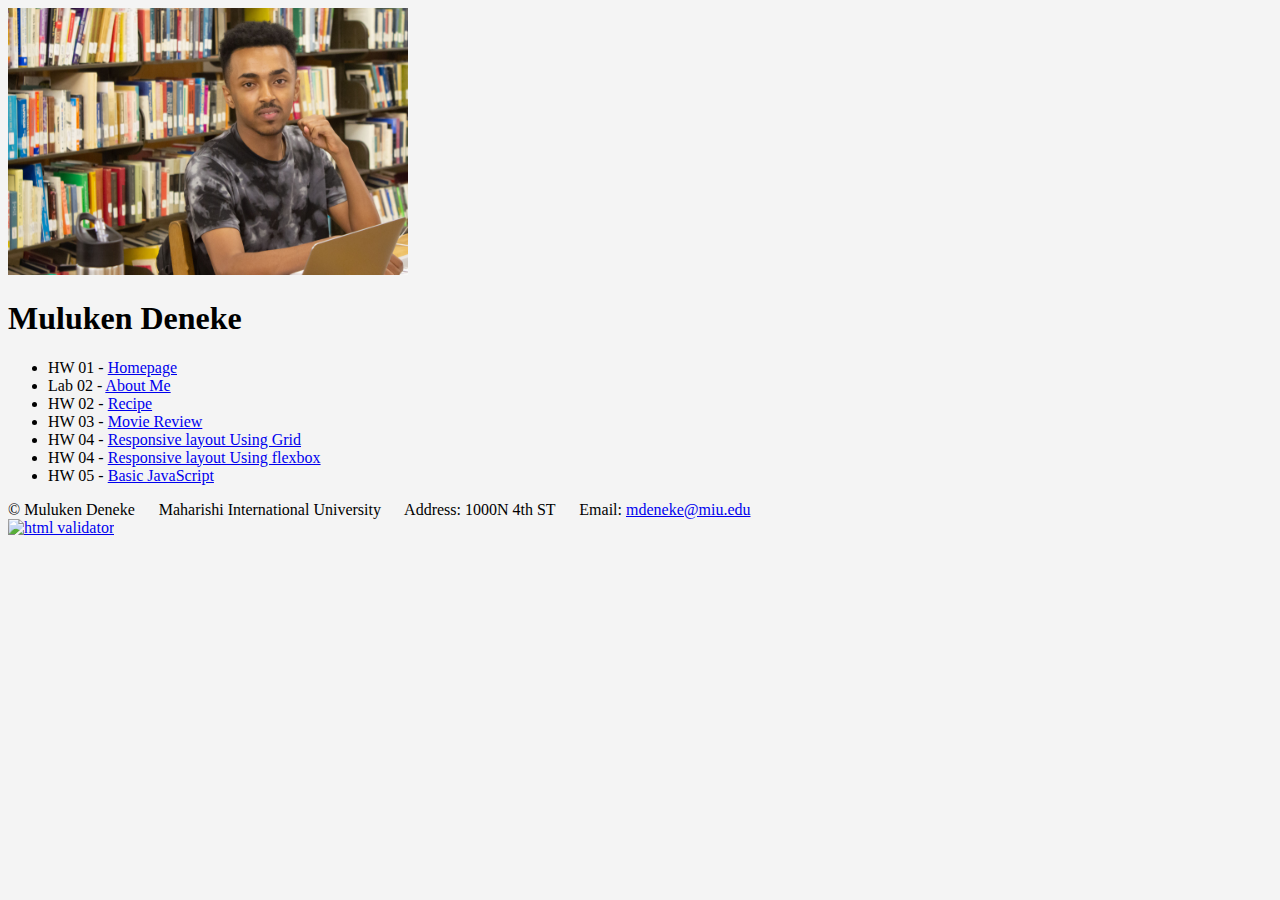
==== index.html @ 6ca8a18a "hw5" ====
<!DOCTYPE html>
<html lang="en">
<head>
	<title>Muluken Deneke</title>
    <style>
        body{background-color:#f4f4f4; }
    </style>
</head>
<body>
<img src="images/myphoto.jpg" alt="My Photo" width="400">
<section>
    <h1>Muluken Deneke</h1>
	<ul>
		<li>HW 01 - <a href="index.html" > Homepage</a> </li>
		<li>Lab 02 - <a href="lab02/aboutme.html" > About Me</a> </li>
		<li>HW 02 - <a href="hw2/pie.html" > Recipe</a> </li>
		<li>HW 03 - <a href="hw3/tmnt.html" > Movie Review</a></li>
		<li>HW 04 - <a href="hw4/bootstrapgrid.html" > Responsive layout Using Grid </a></li>
		<li>HW 04 - <a href="hw4/flexbox.html" > Responsive layout Using flexbox </a></li>
<li>HW 05 - <a href="hw5/BasicJS.html" > Basic JavaScript</a></li>
	</ul>
</section>
<footer> &copy; Muluken Deneke &nbsp;&nbsp;&nbsp;&nbsp; Maharishi International University &nbsp;&nbsp;&nbsp;&nbsp; Address: 1000N 4th ST
    &nbsp;&nbsp;&nbsp;&nbsp; Email: <a href="https://outlook.office.com/mail" target="_blank"> mdeneke@miu.edu </a><br>
	<a href="https://validator.w3.org/check/referer">
        <img src="http://mumstudents.org/cs472/2014-09/images/w3c-html.png" alt="html validator"/>
	</a>
</footer>
</body>
</html>
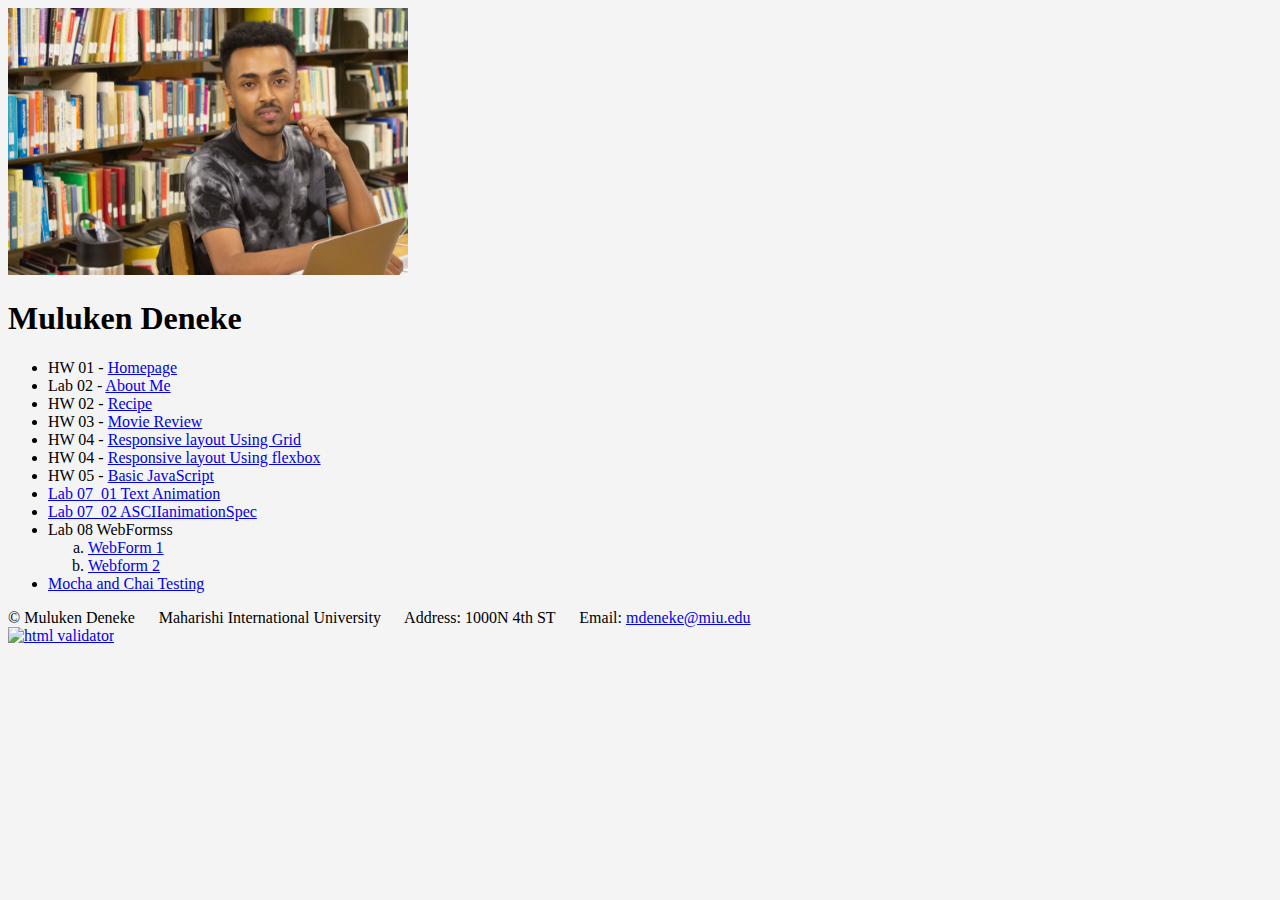
==== commit 02dc6731: "HW 6" ====
--- a/index.html
+++ b/index.html
@@ -17,7 +17,16 @@
 		<li>HW 03 - <a href="hw3/tmnt.html" > Movie Review</a></li>
 		<li>HW 04 - <a href="hw4/bootstrapgrid.html" > Responsive layout Using Grid </a></li>
 		<li>HW 04 - <a href="hw4/flexbox.html" > Responsive layout Using flexbox </a></li>
-<li>HW 05 - <a href="hw5/BasicJS.html" > Basic JavaScript</a></li>
+		<li>HW 05 - <a href="hw5/BasicJS.html" > Basic JavaScript</a></li>
+	        <li><a href="decorateMyText.html">Lab 07_01 Text Animation</a> </li>
+        	<li><a href="ASCII\animation.html">Lab 07_02  ASCIIanimationSpec</a> </li>
+        <li>Lab 08 WebFormss
+            <ol style="list-style-type: lower-alpha; padding-bottom: 0;">
+                <li style="margin-left:0em"><a href="W2D2_Assignment/Form_1.html">WebForm 1</a></li>
+                <li style="margin-left:0em;"><a href="W2D2_Assignment/form2.html">Webform 2</a></li>
+            </ol>
+        </li>
+        <li><a href="MochaAndChai/index.html">Mocha and Chai Testing</a> </li>
 	</ul>
 </section>
 <footer> &copy; Muluken Deneke &nbsp;&nbsp;&nbsp;&nbsp; Maharishi International University &nbsp;&nbsp;&nbsp;&nbsp; Address: 1000N 4th ST
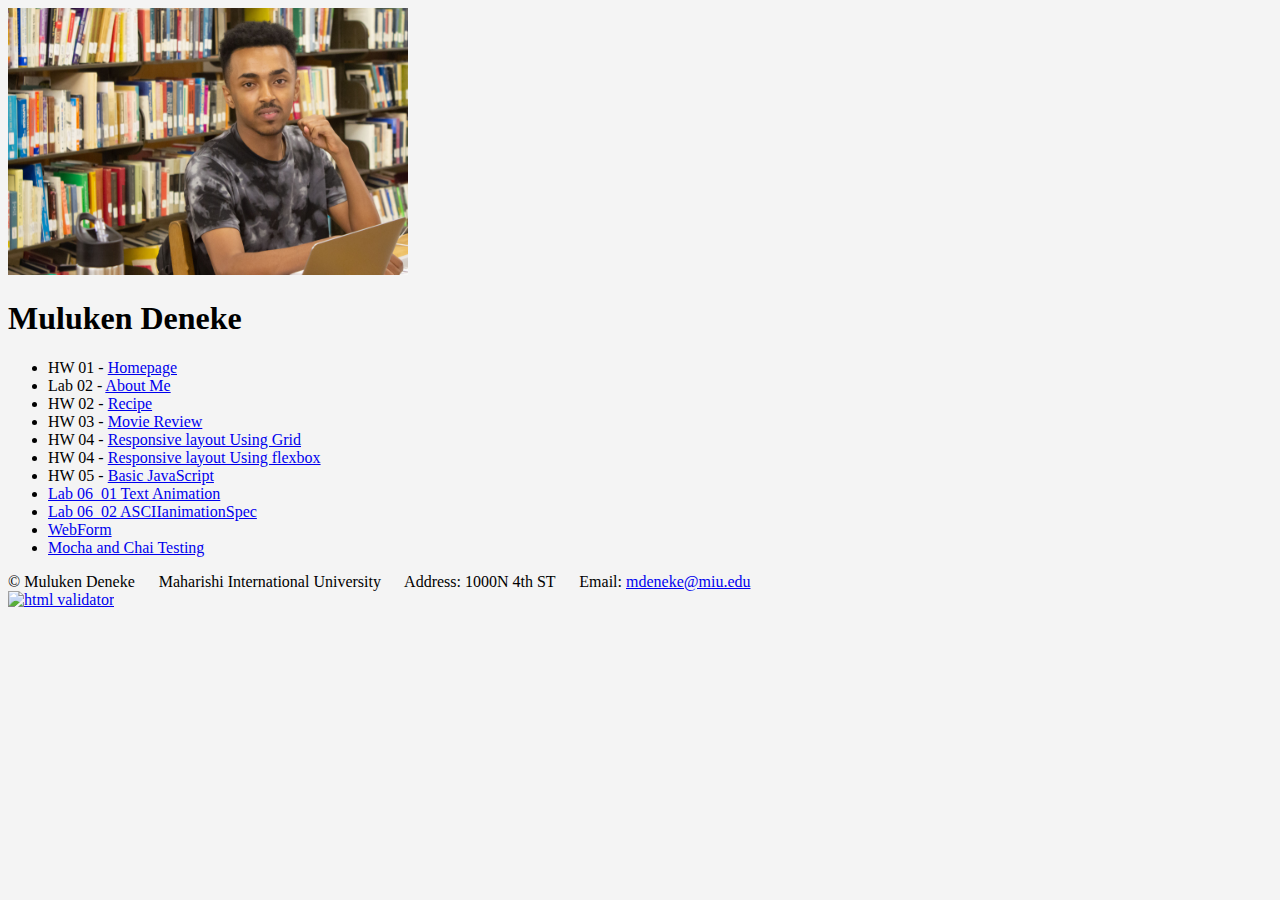
==== commit 57d45811: "HW6Final" ====
--- a/index.html
+++ b/index.html
@@ -18,15 +18,10 @@
 		<li>HW 04 - <a href="hw4/bootstrapgrid.html" > Responsive layout Using Grid </a></li>
 		<li>HW 04 - <a href="hw4/flexbox.html" > Responsive layout Using flexbox </a></li>
 		<li>HW 05 - <a href="hw5/BasicJS.html" > Basic JavaScript</a></li>
-	        <li><a href="decorateMyText.html">Lab 07_01 Text Animation</a> </li>
-        	<li><a href="ASCII\animation.html">Lab 07_02  ASCIIanimationSpec</a> </li>
-        <li>Lab 08 WebFormss
-            <ol style="list-style-type: lower-alpha; padding-bottom: 0;">
-                <li style="margin-left:0em"><a href="W2D2_Assignment/Form_1.html">WebForm 1</a></li>
-                <li style="margin-left:0em;"><a href="W2D2_Assignment/form2.html">Webform 2</a></li>
-            </ol>
-        </li>
-        <li><a href="MochaAndChai/index.html">Mocha and Chai Testing</a> </li>
+	        <li><a href="decorateMyText.html">Lab 06_01 Text Animation</a> </li>
+        	<li><a href="ASCII\animation.html">Lab 06_02  ASCIIanimationSpec</a> </li>
+		<li><a href="W2D2_Assignment/Form_1.html">WebForm</a> </li>
+		<li><a href="MochaAndChai/index.html">Mocha and Chai Testing</a> </li>
 	</ul>
 </section>
 <footer> &copy; Muluken Deneke &nbsp;&nbsp;&nbsp;&nbsp; Maharishi International University &nbsp;&nbsp;&nbsp;&nbsp; Address: 1000N 4th ST
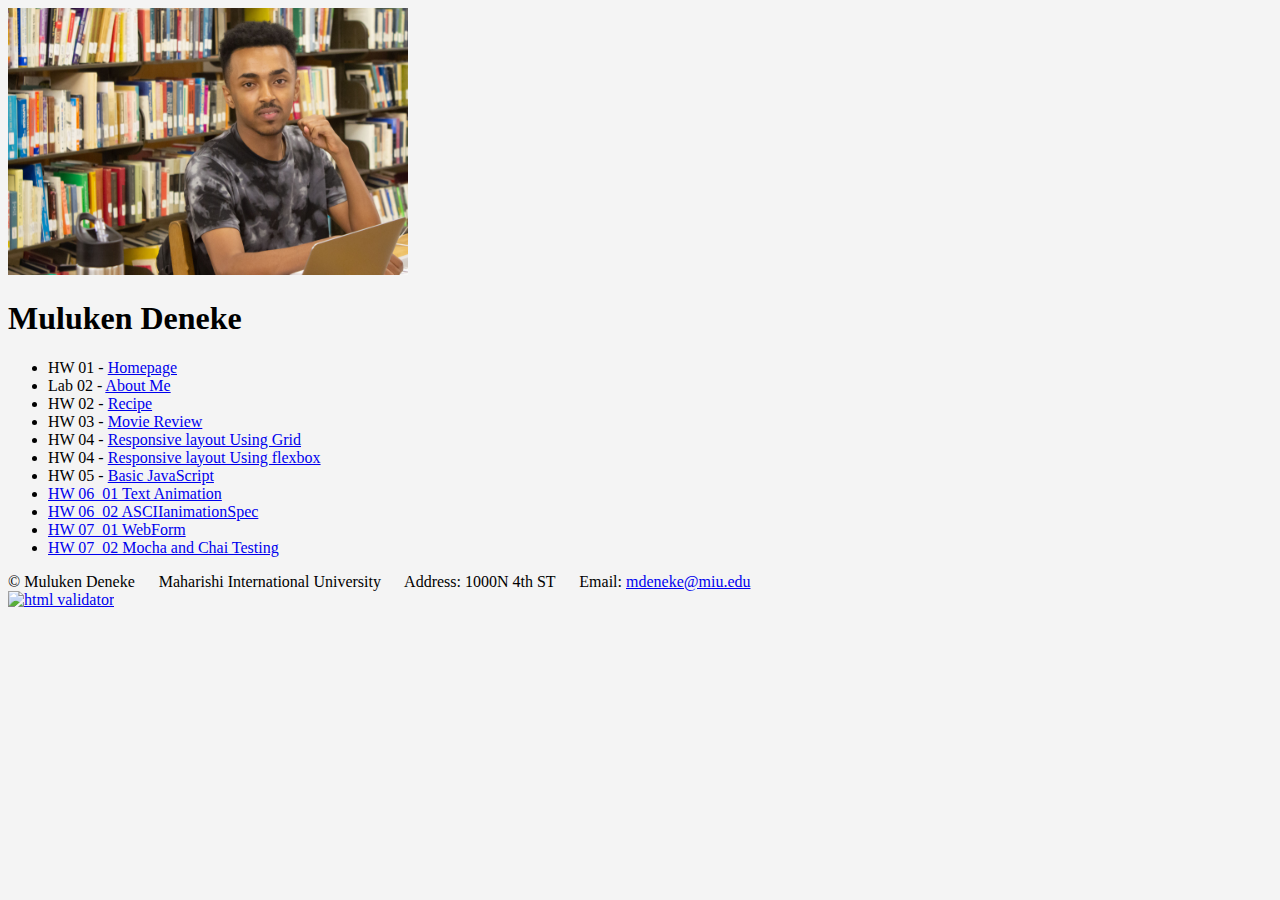
==== commit 242ea8f3: "homework6" ====
--- a/index.html
+++ b/index.html
@@ -18,10 +18,10 @@
 		<li>HW 04 - <a href="hw4/bootstrapgrid.html" > Responsive layout Using Grid </a></li>
 		<li>HW 04 - <a href="hw4/flexbox.html" > Responsive layout Using flexbox </a></li>
 		<li>HW 05 - <a href="hw5/BasicJS.html" > Basic JavaScript</a></li>
-	        <li><a href="decorateMyText.html">Lab 06_01 Text Animation</a> </li>
-        	<li><a href="ASCII\animation.html">Lab 06_02  ASCIIanimationSpec</a> </li>
-		<li><a href="W2D2_Assignment/Form_1.html">WebForm</a> </li>
-		<li><a href="MochaAndChai/index.html">Mocha and Chai Testing</a> </li>
+	        <li><a href="decorateMyText.html">HW 06_01 Text Animation</a> </li>
+        	<li><a href="ASCII\animation.html">HW 06_02  ASCIIanimationSpec</a> </li>
+		<li><a href="W2D2_Assignment/Form_1.html">HW 07_01 WebForm</a> </li>
+		<li><a href="MochaAndChai/index.html">HW 07_02 Mocha and Chai Testing</a> </li>
 	</ul>
 </section>
 <footer> &copy; Muluken Deneke &nbsp;&nbsp;&nbsp;&nbsp; Maharishi International University &nbsp;&nbsp;&nbsp;&nbsp; Address: 1000N 4th ST
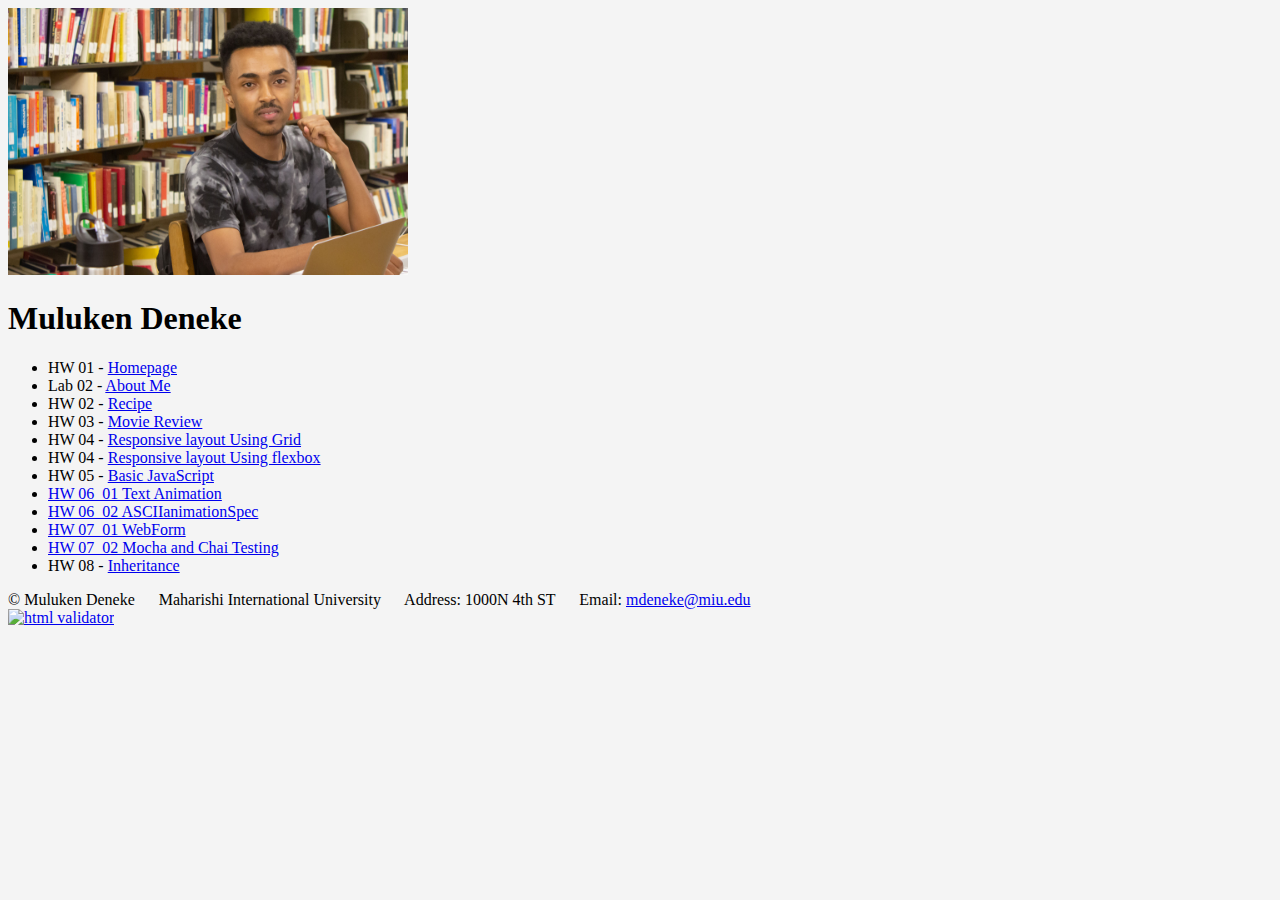
==== commit 7d6cafa7: "HW8" ====
--- a/index.html
+++ b/index.html
@@ -22,6 +22,7 @@
         	<li><a href="ASCII\animation.html">HW 06_02  ASCIIanimationSpec</a> </li>
 		<li><a href="W2D2_Assignment/Form_1.html">HW 07_01 WebForm</a> </li>
 		<li><a href="MochaAndChai/index.html">HW 07_02 Mocha and Chai Testing</a> </li>
+		<li>HW 08 - <a href="hw8/inheritance.html" >Inheritance</a></li>
 	</ul>
 </section>
 <footer> &copy; Muluken Deneke &nbsp;&nbsp;&nbsp;&nbsp; Maharishi International University &nbsp;&nbsp;&nbsp;&nbsp; Address: 1000N 4th ST
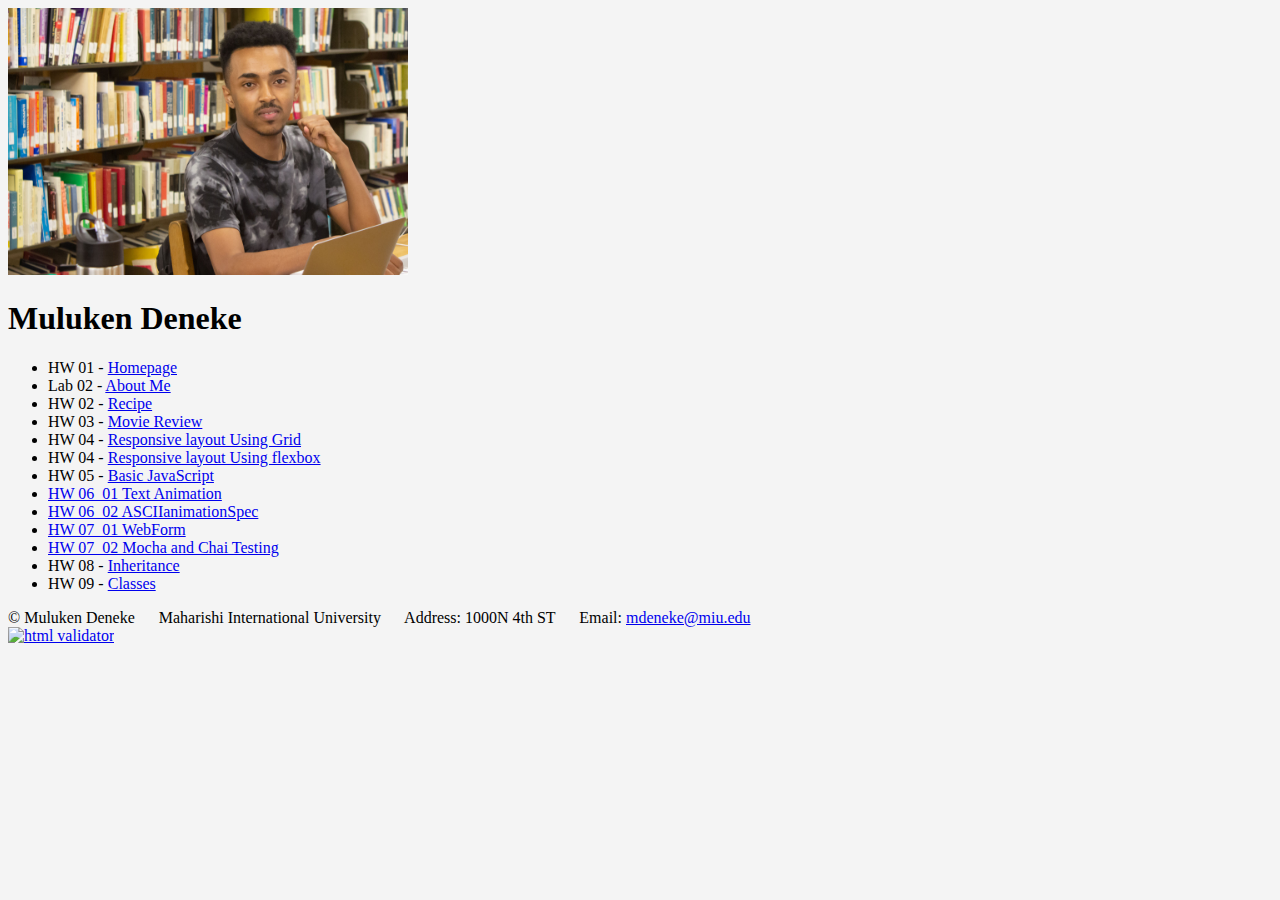
==== commit b6ba3a52: "HW9" ====
--- a/index.html
+++ b/index.html
@@ -23,6 +23,7 @@
 		<li><a href="W2D2_Assignment/Form_1.html">HW 07_01 WebForm</a> </li>
 		<li><a href="MochaAndChai/index.html">HW 07_02 Mocha and Chai Testing</a> </li>
 		<li>HW 08 - <a href="hw8/inheritance.html" >Inheritance</a></li>
+      		<li>HW 09 - <a href="LabBankAcount/index.html">Classes</a> </li>
 	</ul>
 </section>
 <footer> &copy; Muluken Deneke &nbsp;&nbsp;&nbsp;&nbsp; Maharishi International University &nbsp;&nbsp;&nbsp;&nbsp; Address: 1000N 4th ST
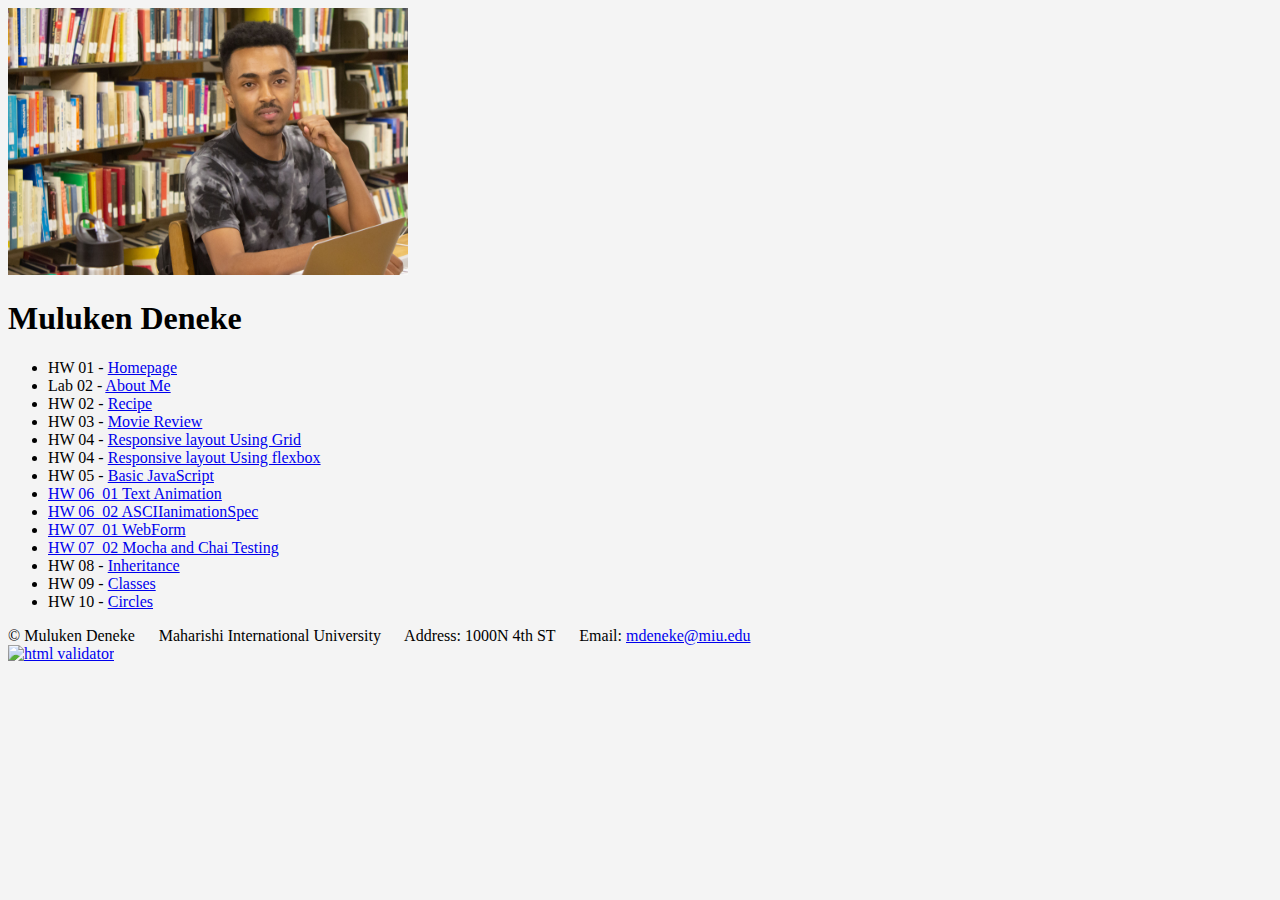
==== commit f48ae987: "hw10" ====
--- a/index.html
+++ b/index.html
@@ -24,6 +24,7 @@
 		<li><a href="MochaAndChai/index.html">HW 07_02 Mocha and Chai Testing</a> </li>
 		<li>HW 08 - <a href="hw8/inheritance.html" >Inheritance</a></li>
       		<li>HW 09 - <a href="LabBankAcount/index.html">Classes</a> </li>
+        <li>HW 10 - <a href="hw10/cleanscreen.html" >Circles</a></li>
 	</ul>
 </section>
 <footer> &copy; Muluken Deneke &nbsp;&nbsp;&nbsp;&nbsp; Maharishi International University &nbsp;&nbsp;&nbsp;&nbsp; Address: 1000N 4th ST
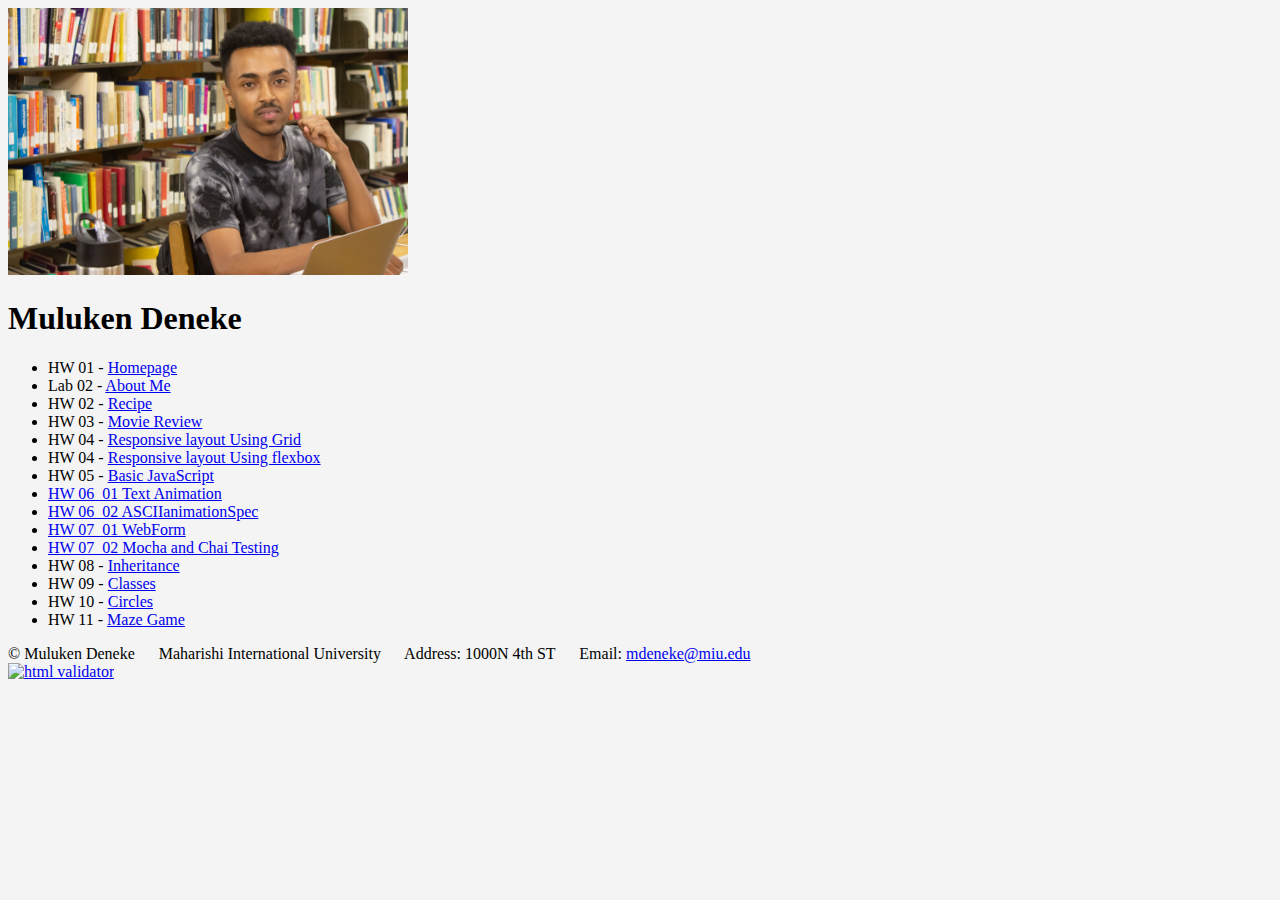
==== commit b64d8245: "HW11" ====
--- a/index.html
+++ b/index.html
@@ -25,6 +25,7 @@
 		<li>HW 08 - <a href="hw8/inheritance.html" >Inheritance</a></li>
       		<li>HW 09 - <a href="LabBankAcount/index.html">Classes</a> </li>
         <li>HW 10 - <a href="hw10/cleanscreen.html" >Circles</a></li>
+<li>HW 11 - <a href="MouseMaze/maze.html" >Maze Game</a></li>
 	</ul>
 </section>
 <footer> &copy; Muluken Deneke &nbsp;&nbsp;&nbsp;&nbsp; Maharishi International University &nbsp;&nbsp;&nbsp;&nbsp; Address: 1000N 4th ST
